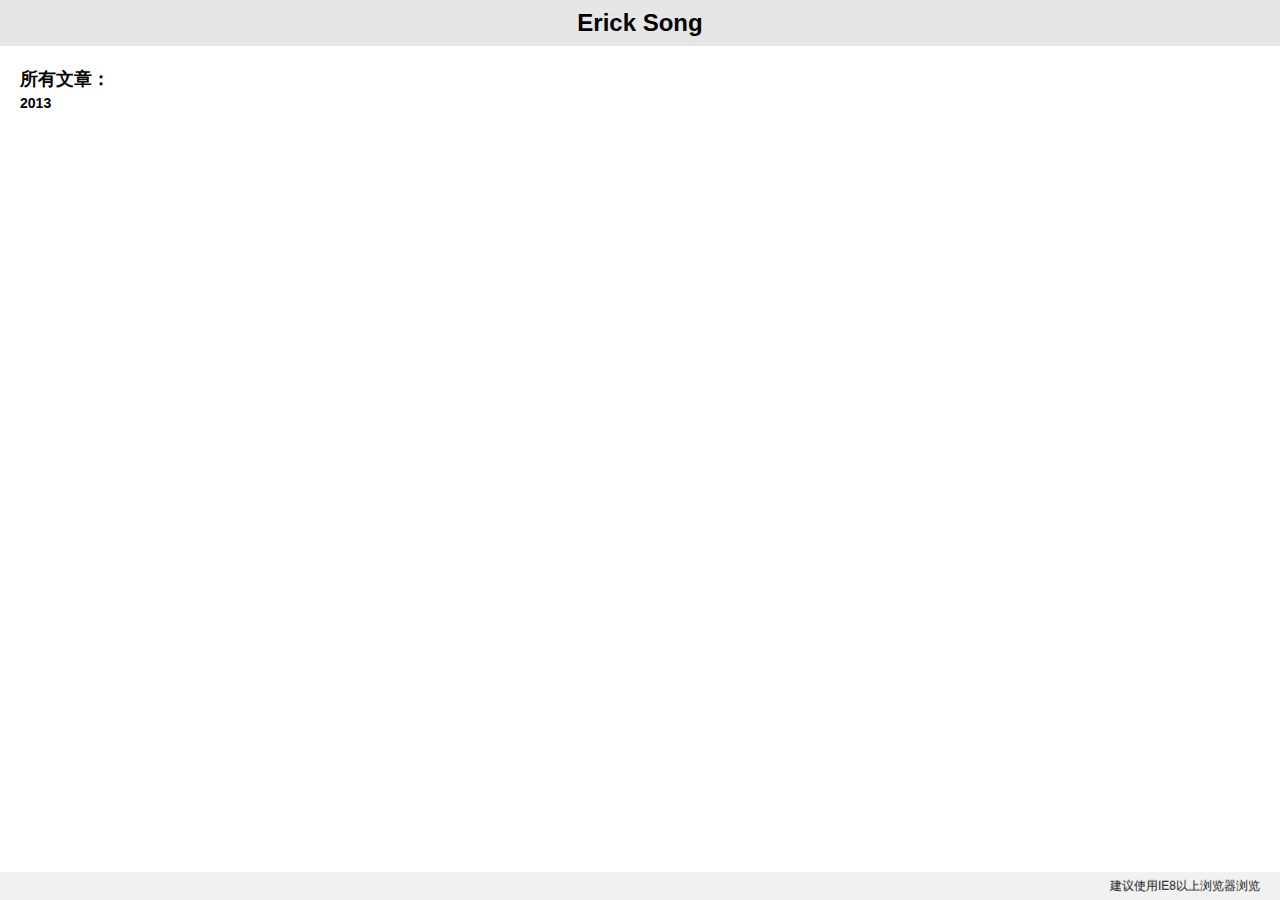
==== index.html @ 28ba8a6d "template" ====
<!DOCTYPE HTML>
<html>
<head>
<meta http-equiv="Content-Type" content="text/html; charset=utf-8" />
<title>Demo Page</title>
<meta name="keywords" content="lin04com" />
<meta name="description" content="demo page" />
<!--[if lt IE 9]>
<script type="text/javascript">(function(l,f){function m(){var a=e.elements;return"string"==typeof a?a.split(" "):a}function i(a){var b=n[a[o]];b||(b={},h++,a[o]=h,n[h]=b);return b}function p(a,b,c){b||(b=f);if(g)return b.createElement(a);c||(c=i(b));b=c.cache[a]?c.cache[a].cloneNode():r.test(a)?(c.cache[a]=c.createElem(a)).cloneNode():c.createElem(a);return b.canHaveChildren&&!s.test(a)?c.frag.appendChild(b):b}function t(a,b){if(!b.cache)b.cache={},b.createElem=a.createElement,b.createFrag=a.createDocumentFragment,b.frag=b.createFrag();
a.createElement=function(c){return!e.shivMethods?b.createElem(c):p(c,a,b)};a.createDocumentFragment=Function("h,f","return function(){var n=f.cloneNode(),c=n.createElement;h.shivMethods&&("+m().join().replace(/\w+/g,function(a){b.createElem(a);b.frag.createElement(a);return'c("'+a+'")'})+");return n}")(e,b.frag)}function q(a){a||(a=f);var b=i(a);if(e.shivCSS&&!j&&!b.hasCSS){var c,d=a;c=d.createElement("p");d=d.getElementsByTagName("head")[0]||d.documentElement;c.innerHTML="x<style>article,aside,figcaption,figure,footer,header,hgroup,nav,section{display:block}mark{background:#FF0;color:#000}</style>";
c=d.insertBefore(c.lastChild,d.firstChild);b.hasCSS=!!c}g||t(a,b);return a}var k=l.html5||{},s=/^<|^(?:button|map|select|textarea|object|iframe|option|optgroup)$/i,r=/^<|^(?:a|b|button|code|div|fieldset|form|h1|h2|h3|h4|h5|h6|i|iframe|img|input|label|li|link|ol|option|p|param|q|script|select|span|strong|style|table|tbody|td|textarea|tfoot|th|thead|tr|ul)$/i,j,o="_html5shiv",h=0,n={},g;(function(){try{var a=f.createElement("a");a.innerHTML="<xyz></xyz>";j="hidden"in a;var b;if(!(b=1==a.childNodes.length)){f.createElement("a");
var c=f.createDocumentFragment();b="undefined"==typeof c.cloneNode||"undefined"==typeof c.createDocumentFragment||"undefined"==typeof c.createElement}g=b}catch(d){g=j=!0}})();var e={elements:k.elements||"abbr article aside audio bdi canvas data datalist details figcaption figure footer header hgroup mark meter nav output progress section summary time video",shivCSS:!1!==k.shivCSS,supportsUnknownElements:g,shivMethods:!1!==k.shivMethods,type:"default",shivDocument:q,createElement:p,createDocumentFragment:function(a,
b){a||(a=f);if(g)return a.createDocumentFragment();for(var b=b||i(a),c=b.frag.cloneNode(),d=0,e=m(),h=e.length;d<h;d++)c.createElement(e[d]);return c}};l.html5=e;q(f)})(this,document);</script>
<![endif]-->
<style type="text/css">
	html,body,div,dl,dt,dd,ul,ol,li,h1,h2,h3,h6,form,input,p,th,td{margin:0;padding:0;border:0}
	body{ font:normal 12px/1.5 tahoma,arial,\5b8b\4f53;}
	ul,li{ list-style: none}

	header{ text-align:center; padding:5px 20px; background:#e6e6e6}
	section ul, section dl{ padding-left: 20px}
	section{ margin:20px; padding-bottom:30px; min-width: 900px}
	article{ margin-bottom:15px}
	article h2{ font-weight:bold}
	article em{ font-style: italic;}
	article strong, .case p{ margin-bottom: 5px}

	footer{ display:block; width:100%; position:fixed; _position:absolute; bottom:0; left:0; padding:5px 0; background:#f1f1f1}
	footer p{ float:right; padding-right:20px; color:#333; text-shadow: 0px -1px #bbb,0 1px #fff}
</style>
</head>
<body>

<header>
	<h1>Erick Song</h1>
</header>

<section>
	<article>
		<h2>所有文章：</h2>
		<h3>2013</h3>

	</article>
</section>

<footer>
	<p>建议使用IE8以上浏览器浏览</p>
</footer>

</body>
</html>
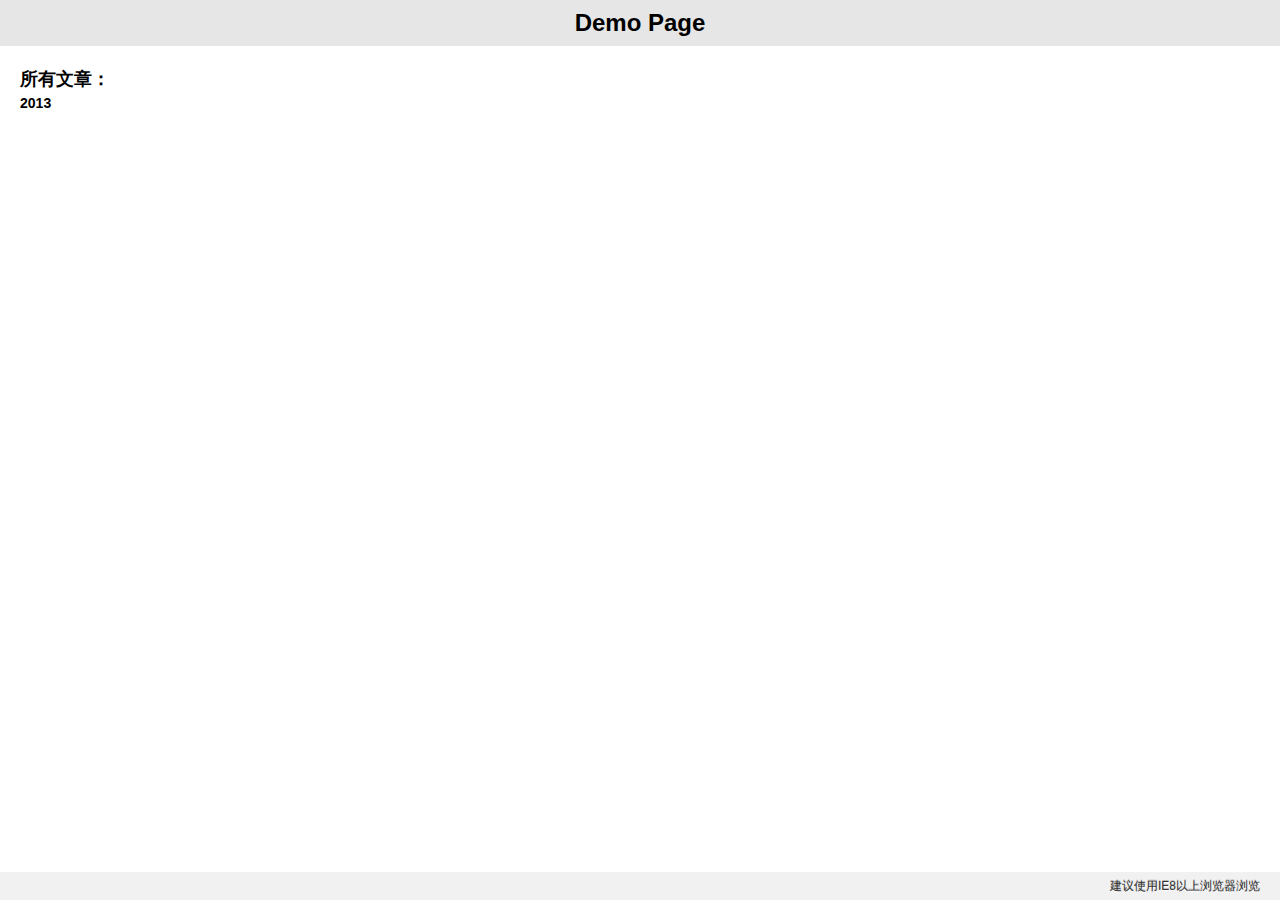
==== commit 44ded453: "baidu tongji" ====
--- a/index.html
+++ b/index.html
@@ -32,7 +32,7 @@
 <body>
 
 <header>
-	<h1>Erick Song</h1>
+	<h1>Demo Page</h1>
 </header>
 
 <section>
@@ -47,5 +47,10 @@
 	<p>建议使用IE8以上浏览器浏览</p>
 </footer>
 
+<script type="text/javascript">
+	var _bdhmProtocol = (("https:" == document.location.protocol) ? " https://" : " http://");
+	document.write(unescape("%3Cscript src='" + _bdhmProtocol + "hm.baidu.com/h.js%3F76bea851017bfb205909e0df2e016077' type='text/javascript'%3E%3C/script%3E"));
+</script>
+
 </body>
 </html>
